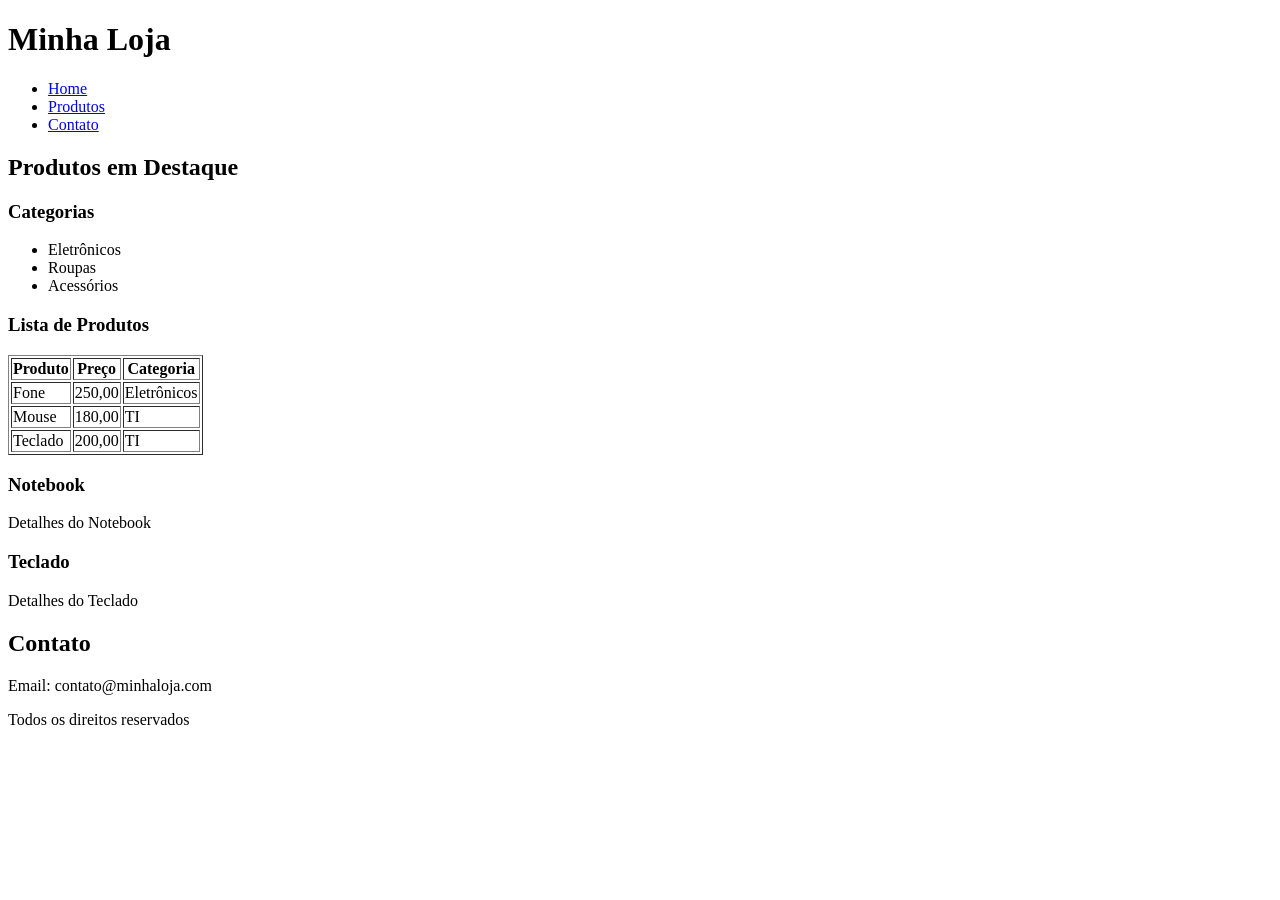
==== index.html @ 56e6a017 "HTML ex aulas" ====
<!doctype html>
<html lang="pt-BR">
  <head>
    <meta charset="UTF-8" />
    <meta name="viewport" content="width=device-width, initial-scale=1.0" />
    <title>Document</title>
  </head>
  <body>
    <!-- Cabeçalho -->
    <header class="header">
      <h1>Minha Loja</h1>
      <nav class="nav-menu">
        <ul>
          <li><a href="#home">Home</a></li>
          <li><a href="#produtos">Produtos</a></li>
          <li><a href="#contato">Contato</a></li>
        </ul>
      </nav>
    </header>
    <main id="home">
      <section class="products" id="produtos">
        <h2>Produtos em Destaque</h2>

        <!-- Lista de categorias -->
        <aside class="categories">
          <h3>Categorias</h3>
          <ul>
            <li>Eletrônicos</li>
            <li>Roupas</li>
            <li>Acessórios</li>
          </ul>
        </aside>

        <!-- Tabela de produtos -->
        <section class="product-list">
          <h3>Lista de Produtos</h3>

          <table border="1">
            <thead>
              <tr>
                <th>Produto</th>
                <th>Preço</th>
                <th>Categoria</th>
              </tr>
            </thead>
            <tbody>
              <tr>
                <td>Fone</td>
                <td>250,00</td>
                <td>Eletrônicos</td>
              </tr>
              <tr>
                <td>Mouse</td>
                <td>180,00</td>
                <td>TI</td>
              </tr>
              <tr>
                <td>Teclado</td>
                <td>200,00</td>
                <td>TI</td>
              </tr>
            </tbody>
          </table>
        </section>

        <article>
          <h3>Notebook</h3>
          <p>Detalhes do Notebook</p>
        </article>
        <article>
          <h3>Teclado</h3>
          <p>Detalhes do Teclado</p>
        </article>
      </section>
      <section class="contact" id="contato">
        <h2>Contato</h2>
        <p>Email: contato@minhaloja.com</p>
      </section>
    </main>
    <footer class="footer">
      <p>Todos os direitos reservados</p>
    </footer>
  </body>
</html>
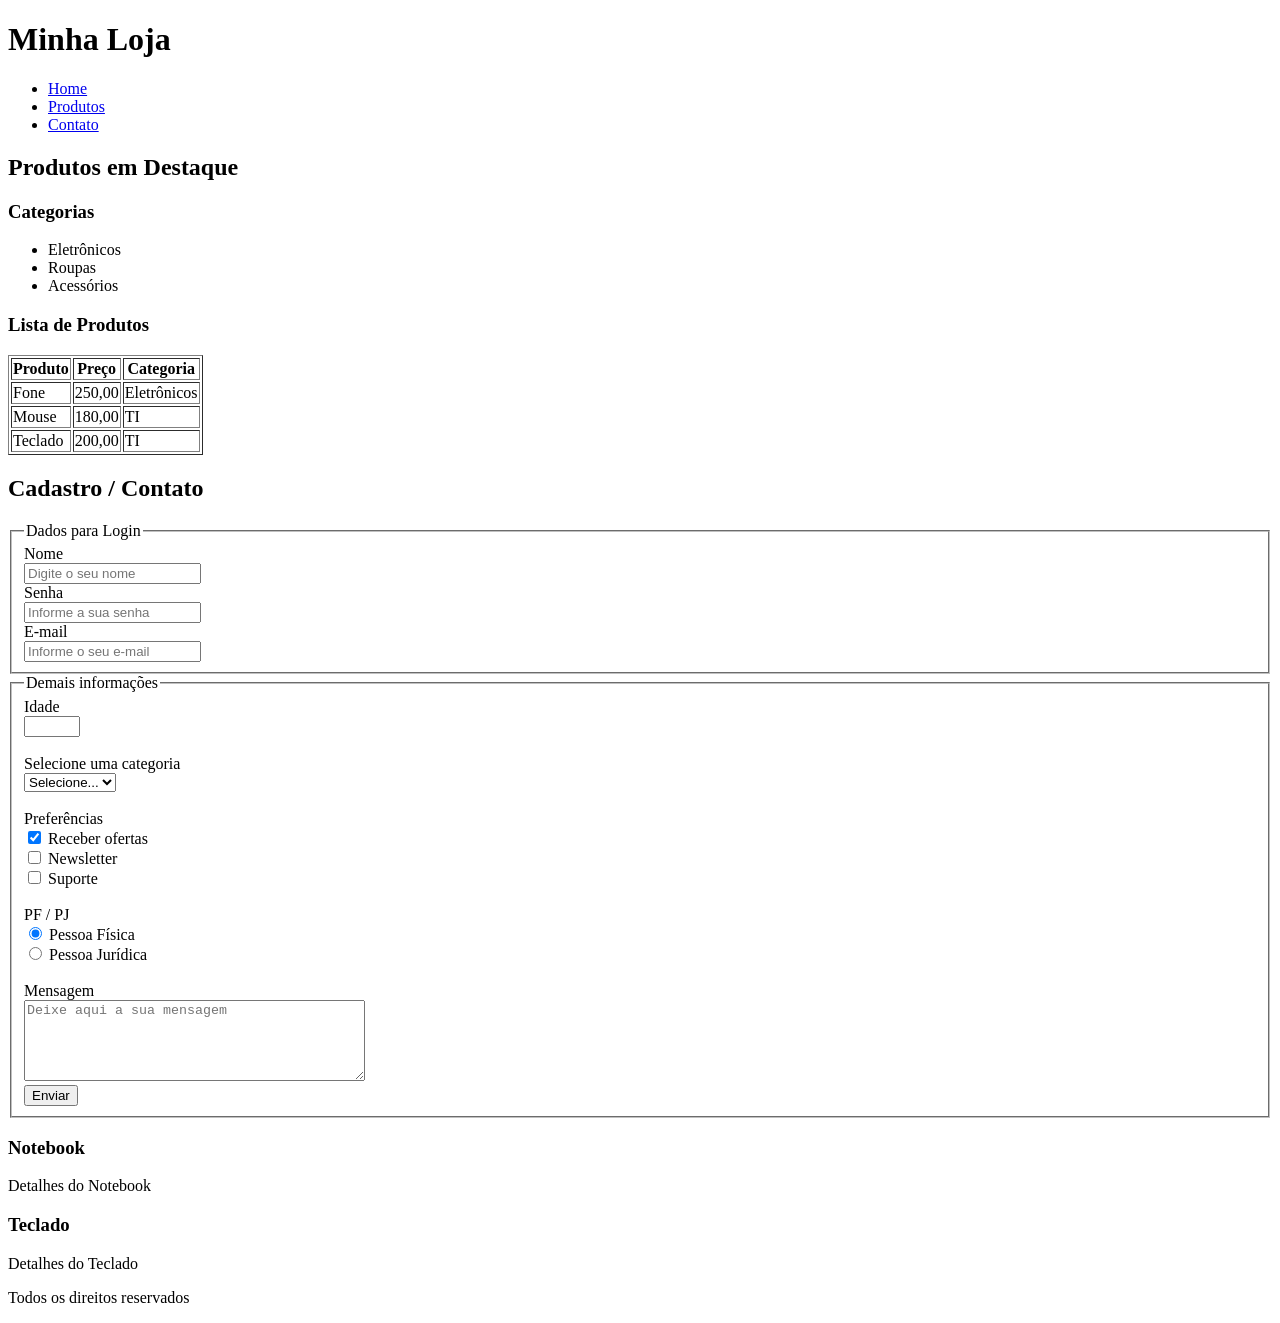
==== commit c2aa7871: "HTML com mídia início" ====
--- a/index.html
+++ b/index.html
@@ -63,6 +63,124 @@
           </table>
         </section>
 
+        <!-- Formulário -->
+        <section id="contato">
+          <h2>Cadastro / Contato</h2>
+          <form class="form-contato" method="post" action="servidor.php">
+            <fieldset>
+              <legend>Dados para Login</legend>
+              <label for="nome">Nome</label><br />
+              <input
+                type="text"
+                name="nome"
+                id="nome"
+                placeholder="Digite o seu nome"
+                required
+                minlength="3"
+              />
+
+              <br />
+              <label for="senha">Senha</label><br />
+              <input
+                type="password"
+                name="senha"
+                id="senha"
+                placeholder="Informe a sua senha"
+                minlength="8"
+              />
+
+              <br />
+              <label for="email">E-mail</label><br />
+              <input
+                type="email"
+                name="email"
+                id="email"
+                placeholder="Informe o seu e-mail"
+              />
+            </fieldset>
+
+            <fieldset>
+              <legend>Demais informações</legend>
+
+              <label for="idade">Idade</label><br />
+              <input
+                type="number"
+                name="idade"
+                id="idade"
+                min="18"
+                max="120"
+                required
+              />
+
+              <br /><br />
+              <label for="input-category">Selecione uma categoria</label><br />
+              <select name="category" id="input-category" required>
+                <option value="">Selecione...</option>
+
+                <option value="eletronicos">Eletrônicos</option>
+                <option value="moda">Moda</option>
+                <option value="ti">Tecnologia</option>
+                <option value="livros">Livros</option>
+              </select>
+
+              <br /><br />
+              Preferências<br />
+              <input
+                type="checkbox"
+                name="preferences"
+                id="check-offers"
+                value="pref"
+                checked
+              />
+              <label for="check-offers">Receber ofertas</label>
+              <br />
+              <input
+                type="checkbox"
+                name="preferences"
+                id="check-news"
+                value="news"
+              />
+              <label for="check-news">Newsletter</label>
+              <br />
+              <input
+                type="checkbox"
+                name="preferences"
+                id="check-sup"
+                value="sup"
+              />
+              <label for="check-sup">Suporte</label>
+
+              <br /><br />
+              PF / PJ<br />
+              <input
+                type="radio"
+                name="client-type"
+                id="radio-pf"
+                value="pf"
+                checked
+              />
+              <label for="radio-pf">Pessoa Física</label>
+              <br />
+              <input type="radio" name="client-type" id="radio-pj" value="pj" />
+              <label for="radio-pj">Pessoa Jurídica</label>
+
+              <br /><br />
+              <label for="msg">Mensagem</label><br />
+              <textarea
+                id="msg"
+                name="msg"
+                rows="5"
+                cols="40"
+                maxlength="150"
+                placeholder="Deixe aqui a sua mensagem"
+              ></textarea>
+
+              <br />
+              <input type="submit" value="Enviar" />
+            </fieldset>
+          </form>
+        </section>
+
         <article>
           <h3>Notebook</h3>
           <p>Detalhes do Notebook</p>
@@ -72,10 +190,6 @@
           <p>Detalhes do Teclado</p>
         </article>
       </section>
-      <section class="contact" id="contato">
-        <h2>Contato</h2>
-        <p>Email: contato@minhaloja.com</p>
-      </section>
     </main>
     <footer class="footer">
       <p>Todos os direitos reservados</p>
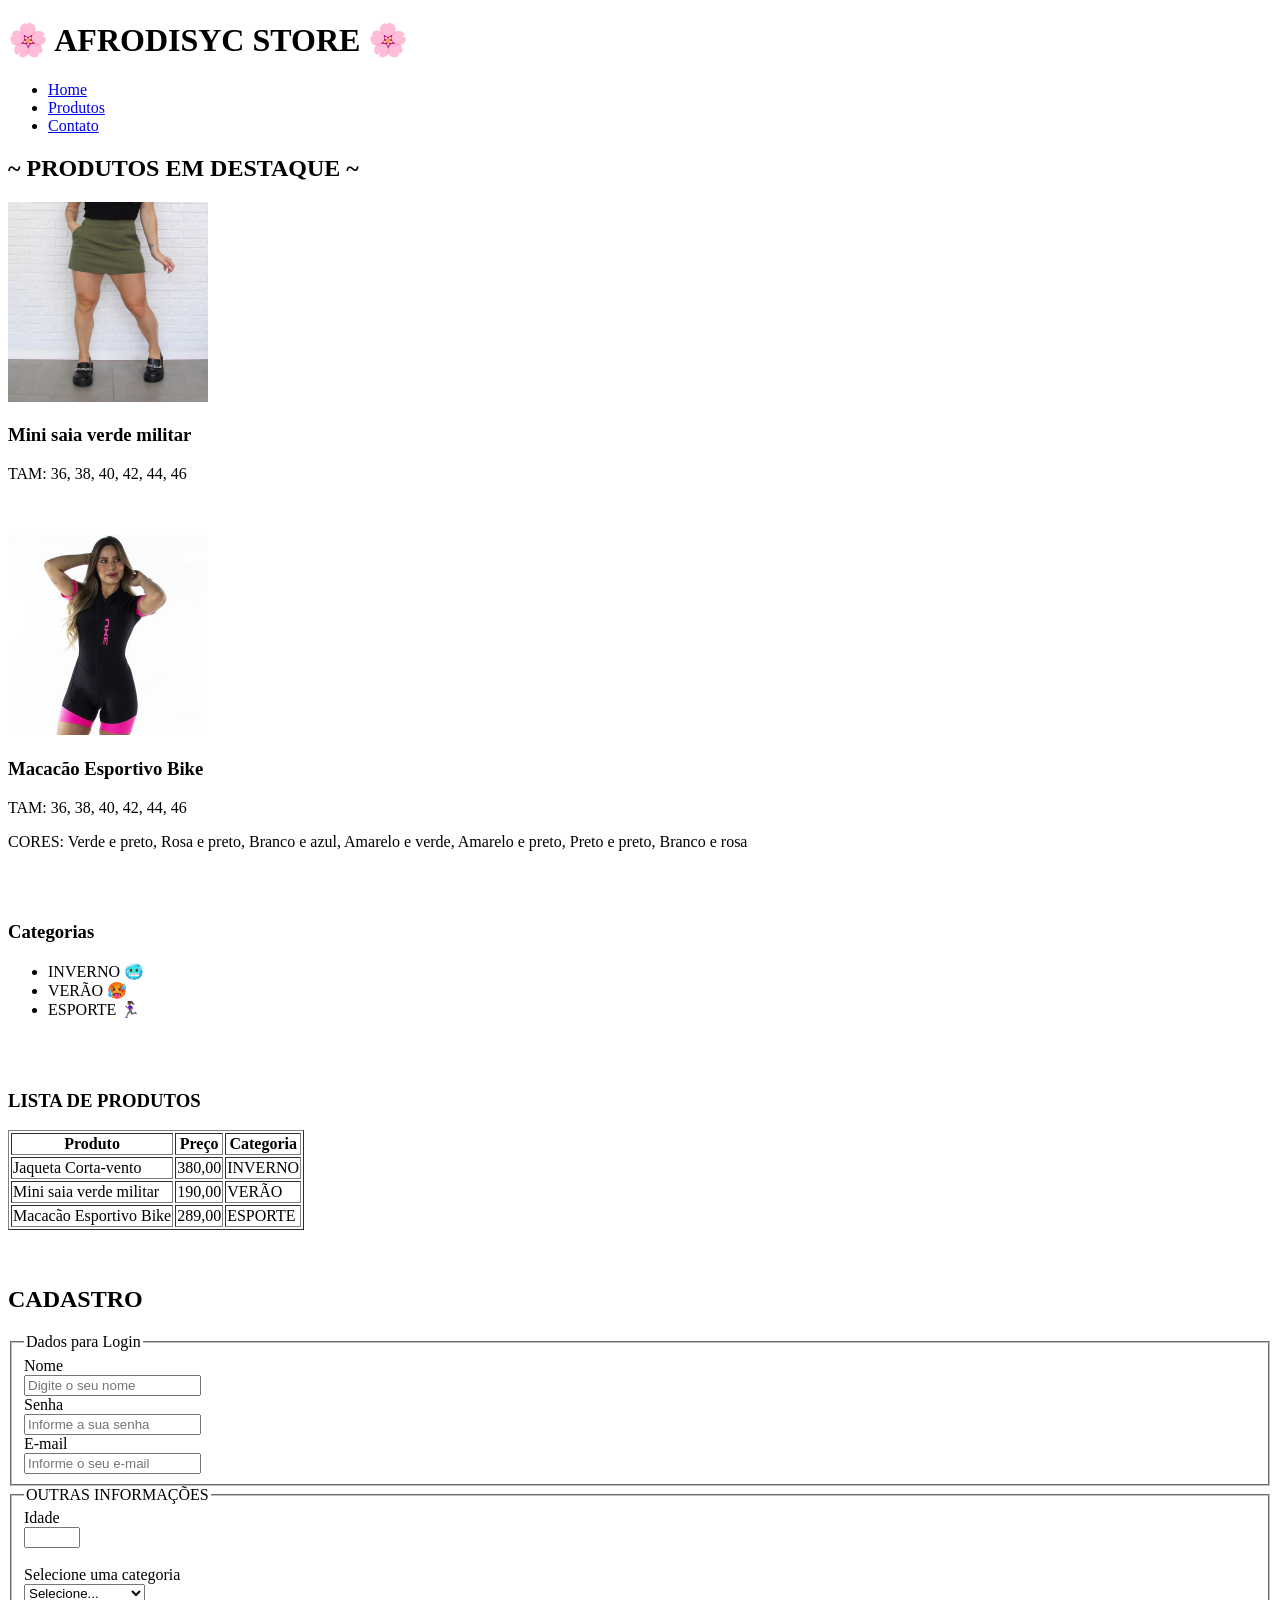
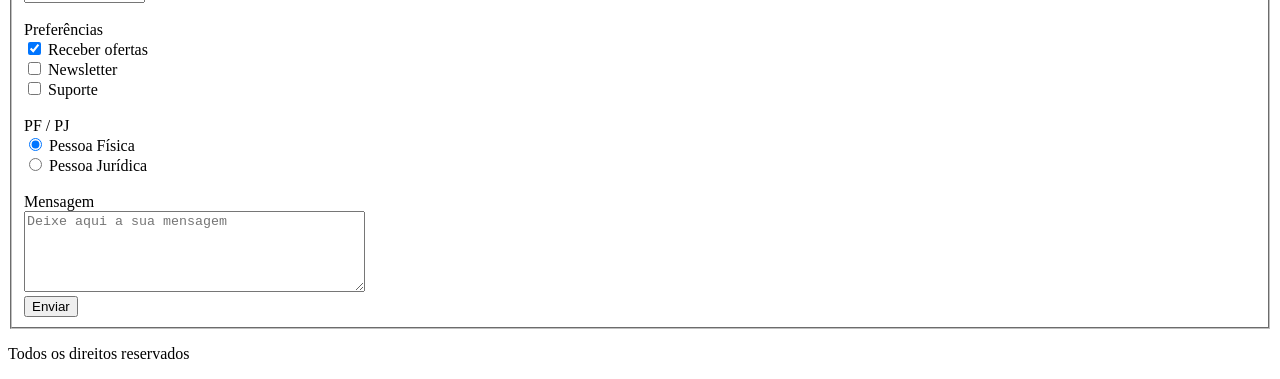
==== commit 86fa132c: "HTML com mídia e iframe" ====
--- a/index.html
+++ b/index.html
@@ -8,7 +8,7 @@
   <body>
     <!-- Cabeçalho -->
     <header class="header">
-      <h1>Minha Loja</h1>
+      <h1>🌸 AFRODISYC STORE 🌸</h1>
       <nav class="nav-menu">
         <ul>
           <li><a href="#home">Home</a></li>
@@ -19,21 +19,40 @@
     </header>
     <main id="home">
       <section class="products" id="produtos">
-        <h2>Produtos em Destaque</h2>
+        <h2>~ PRODUTOS EM DESTAQUE ~</h2>
+        <article>
+          <img src ="../img/minissaia.jpg" alt="Mini saia verde militar" width="200px" height="200px">
+          <h3>Mini saia verde militar</h3>
+          <p>TAM: 36, 38, 40, 42, 44, 46</p>
+        </article>
+        <br>
+        <br>
+        <article>
+          <img src ="../img/macacao.png" alt="Macacão Esportivo Bike" width="200px" height="200px">
+          <h3>Macacão Esportivo Bike</h3>
+          <p>TAM: 36, 38, 40, 42, 44, 46</p>
+          <p>CORES: Verde e preto, Rosa e preto, Branco e azul, Amarelo e verde, Amarelo e preto, Preto e preto, Branco e rosa</p>
+        </article>
+        <br>
+        <br>
+      </section>
 
         <!-- Lista de categorias -->
         <aside class="categories">
           <h3>Categorias</h3>
           <ul>
-            <li>Eletrônicos</li>
-            <li>Roupas</li>
-            <li>Acessórios</li>
+            <li>INVERNO 🥶</li>
+            <li>VERÃO 🥵</li>
+            <li>ESPORTE 🏃🏾‍♀️</li>
           </ul>
         </aside>
 
+        <br>
+        <br>
+
         <!-- Tabela de produtos -->
         <section class="product-list">
-          <h3>Lista de Produtos</h3>
+          <h3>LISTA DE PRODUTOS</h3>
 
           <table border="1">
             <thead>
@@ -45,27 +64,28 @@
             </thead>
             <tbody>
               <tr>
-                <td>Fone</td>
-                <td>250,00</td>
-                <td>Eletrônicos</td>
-              </tr>
-              <tr>
-                <td>Mouse</td>
-                <td>180,00</td>
-                <td>TI</td>
-              </tr>
-              <tr>
-                <td>Teclado</td>
-                <td>200,00</td>
-                <td>TI</td>
+                <td>Jaqueta Corta-vento</td>
+                <td>380,00</td>
+                <td>INVERNO</td>
+              </tr>
+              <tr>
+                <td>Mini saia verde militar</td>
+                <td>190,00</td>
+                <td>VERÃO</td>
+              </tr>
+              <tr>
+                <td>Macacão Esportivo Bike</td>
+                <td>289,00</td>
+                <td>ESPORTE</td>
               </tr>
             </tbody>
           </table>
         </section>
-
+<br>
+        <br>
         <!-- Formulário -->
         <section id="contato">
-          <h2>Cadastro / Contato</h2>
+          <h2>CADASTRO</h2>
           <form class="form-contato" method="post" action="servidor.php">
             <fieldset>
               <legend>Dados para Login</legend>
@@ -100,7 +120,7 @@
             </fieldset>
 
             <fieldset>
-              <legend>Demais informações</legend>
+              <legend>OUTRAS INFORMAÇÕES</legend>
 
               <label for="idade">Idade</label><br />
               <input
@@ -117,10 +137,10 @@
               <select name="category" id="input-category" required>
                 <option value="">Selecione...</option>
 
-                <option value="eletronicos">Eletrônicos</option>
-                <option value="moda">Moda</option>
-                <option value="ti">Tecnologia</option>
-                <option value="livros">Livros</option>
+                <option value="verao">VERÃO</option>
+                <option value="inverno">INVERNO</option>
+                <option value="esportes">ESPORTE</option>
+                <option value="demanda">SOB DEMANDA</option>
               </select>
 
               <br /><br />
@@ -181,15 +201,7 @@
           </form>
         </section>
 
-        <article>
-          <h3>Notebook</h3>
-          <p>Detalhes do Notebook</p>
-        </article>
-        <article>
-          <h3>Teclado</h3>
-          <p>Detalhes do Teclado</p>
-        </article>
-      </section>
+        
     </main>
     <footer class="footer">
       <p>Todos os direitos reservados</p>
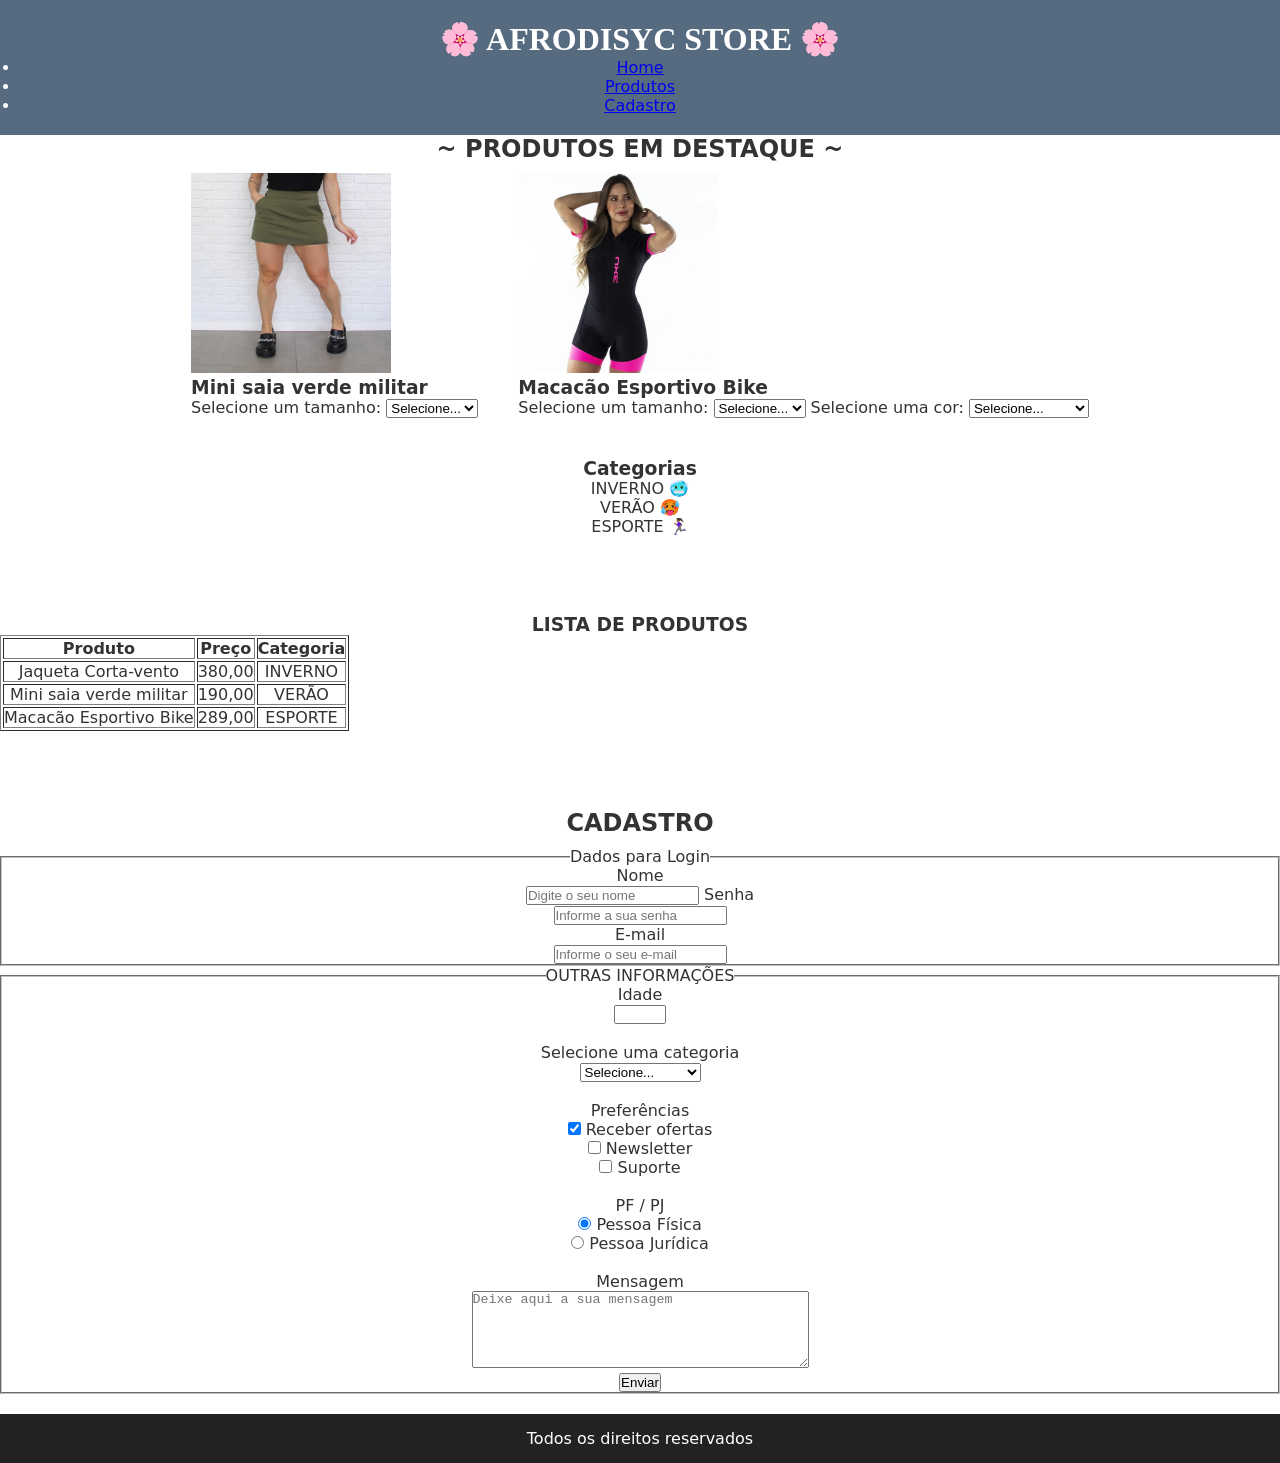
==== commit 0c85e5d2: "HTML - CSS- FLEXBOX C POSITION" ====
--- a/index.html
+++ b/index.html
@@ -5,6 +5,11 @@
     <meta name="viewport" content="width=device-width, initial-scale=1.0" />
     <title>Document</title>
   </head>
+
+<link rel="stylesheet" href="../CSS/style.css">
+<link href="https://fonts.googleapis.com/css2?family=Pacifico&display=swap" rel="stylesheet">
+
+
   <body>
     <!-- Cabeçalho -->
     <header class="header">
@@ -13,29 +18,57 @@
         <ul>
           <li><a href="#home">Home</a></li>
           <li><a href="#produtos">Produtos</a></li>
-          <li><a href="#contato">Contato</a></li>
+          <li><a href="#cadastro">Cadastro</a></li>
         </ul>
       </nav>
     </header>
     <main id="home">
-      <section class="products" id="produtos">
-        <h2>~ PRODUTOS EM DESTAQUE ~</h2>
-        <article>
-          <img src ="../img/minissaia.jpg" alt="Mini saia verde militar" width="200px" height="200px">
-          <h3>Mini saia verde militar</h3>
-          <p>TAM: 36, 38, 40, 42, 44, 46</p>
-        </article>
-        <br>
-        <br>
-        <article>
-          <img src ="../img/macacao.png" alt="Macacão Esportivo Bike" width="200px" height="200px">
-          <h3>Macacão Esportivo Bike</h3>
-          <p>TAM: 36, 38, 40, 42, 44, 46</p>
-          <p>CORES: Verde e preto, Rosa e preto, Branco e azul, Amarelo e verde, Amarelo e preto, Preto e preto, Branco e rosa</p>
-        </article>
-        <br>
-        <br>
-      </section>
+      <h2>~ PRODUTOS EM DESTAQUE ~</h2>
+                  <section class="products" id="produtos">
+              <article>
+                <img src="../img/minissaia.jpg" alt="Mini saia verde militar" width="200px" height="200px">
+                <h3>Mini saia verde militar</h3>
+                <label for="tam-saia">Selecione um tamanho:</label>
+                <select id="tam-saia" required>
+                  <option value="">Selecione...</option>
+                  <option>34</option>
+                  <option>36</option>
+                  <option>38</option>
+                  <option>40</option>
+                  <option>42</option>
+                  <option>46</option>
+                </select>
+              </article>
+
+              <article>
+                <img src="../img/macacao.png" alt="Macacão Esportivo Bike" width="200px" height="200px">
+                <h3>Macacão Esportivo Bike</h3>
+                <label for="tam-macacao">Selecione um tamanho:</label>
+                <select id="tam-macacao" required>
+                  <option value="">Selecione...</option>
+                  <option>34</option>
+                  <option>36</option>
+                  <option>38</option>
+                  <option>40</option>
+                  <option>42</option>
+                  <option>46</option>
+                </select>
+
+                <label for="cor-macacao">Selecione uma cor:</label>
+                <select id="cor-macacao" required>
+                  <option value="">Selecione...</option>
+                  <option>Verde e preto</option>
+                  <option>Rosa e preto</option>
+                  <option>Branco e azul</option>
+                  <option>Amarelo e verde</option>
+                  <option>Amarelo e preto</option>
+                  <option>Preto e preto</option>
+                  <option>Branco e rosa</option>
+                </select>
+              </article>
+            </section>
+
+              
 
         <!-- Lista de categorias -->
         <aside class="categories">
@@ -84,12 +117,12 @@
 <br>
         <br>
         <!-- Formulário -->
-        <section id="contato">
+        <section id="cadastro">
           <h2>CADASTRO</h2>
-          <form class="form-contato" method="post" action="servidor.php">
+          <form class="form-cadastro" method="post" action="servidor.php">
             <fieldset>
               <legend>Dados para Login</legend>
-              <label for="nome">Nome</label><br />
+              <label for="nome">Nome</label> <br>
               <input
                 type="text"
                 name="nome"
@@ -99,7 +132,7 @@
                 minlength="3"
               />
 
-              <br />
+              
               <label for="senha">Senha</label><br />
               <input
                 type="password"
@@ -109,7 +142,7 @@
                 minlength="8"
               />
 
-              <br />
+              <br>
               <label for="email">E-mail</label><br />
               <input
                 type="email"
--- a/CSS/style.css
+++ b/CSS/style.css
@@ -0,0 +1,70 @@
+/* Reset */
+* {
+  margin: 0;
+  padding: 0;
+  box-sizing: border-box;
+}
+
+/* Corpo da página */
+body {
+  font-family:system-ui, -apple-system, BlinkMacSystemFont, 'Segoe UI', Roboto, Oxygen, Ubuntu, Cantarell, 'Open Sans', 'Helvetica Neue', sans-serif;
+  background-color: #ffffff;
+  color: #333;
+}
+
+h1 {font-family: 'Lobster', cursive;}
+
+/* Cabeçalho */
+.header {
+  background-color: #566b80;
+  color: white;
+  padding: 20px;
+  text-align: center;
+}
+
+/* Banner */
+.banner {
+  background-color: #e3f2fd;
+  padding: 20px;
+  margin: 20px;
+  border-radius: 8px;
+}
+
+/* Seção de produtos */
+.products {
+  display: flex;
+  justify-content: center;
+  gap: 40px;
+  margin-bottom: 40px;
+}
+
+.categories,
+.product-list,
+#cadastro {
+  text-align: center;
+  margin-top: 40px;
+}
+
+/* Cards de produto */
+.product-card {
+  background-color: white;
+  border: 1px solid #ddd;
+  padding: 15px;
+  margin-bottom: 15px;
+  border-radius: 5px;
+}
+
+/* Títulos */
+h2 {
+  margin-bottom: 10px;
+  text-align: center;
+}
+
+/* Rodapé */
+.footer {
+  background-color: #222;
+  color: white;
+  text-align: center;
+  padding: 15px;
+  margin-top: 20px;
+}
